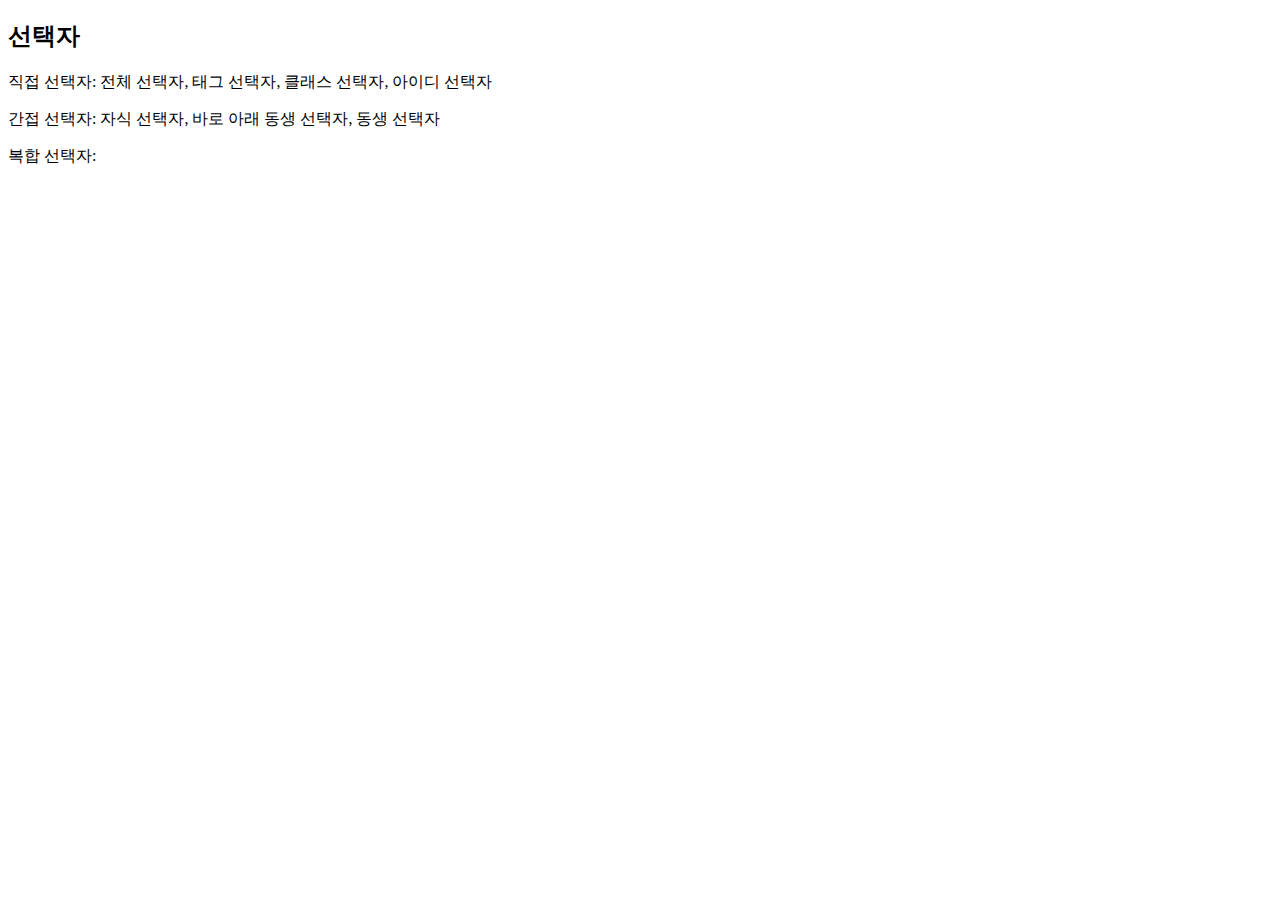
==== 02_선택자/index.html @ e6070bb4 "선택자" ====
<!DOCTYPE html>
<html lang="en">
  <head>
    <meta charset="UTF-8" />
    <meta name="viewport" content="width=device-width, initial-scale=1.0" />
    <title>02_선택자</title>
    <link rel="stylesheet" href="./css/style.css" />
  </head>
  <body>
    <div>
      <h2>선택자</h2>
      <p>직접 선택자: 전체 선택자, 태그 선택자, 클래스 선택자, 아이디 선택자</p>
      <p>간접 선택자: 자식 선택자, 바로 아래 동생 선택자, 동생 선택자</p>
      <p>복합 선택자:</p>
    </div>
  </body>
</html>
---- 02_선택자/css/style.css ----
@charset "utf-8";
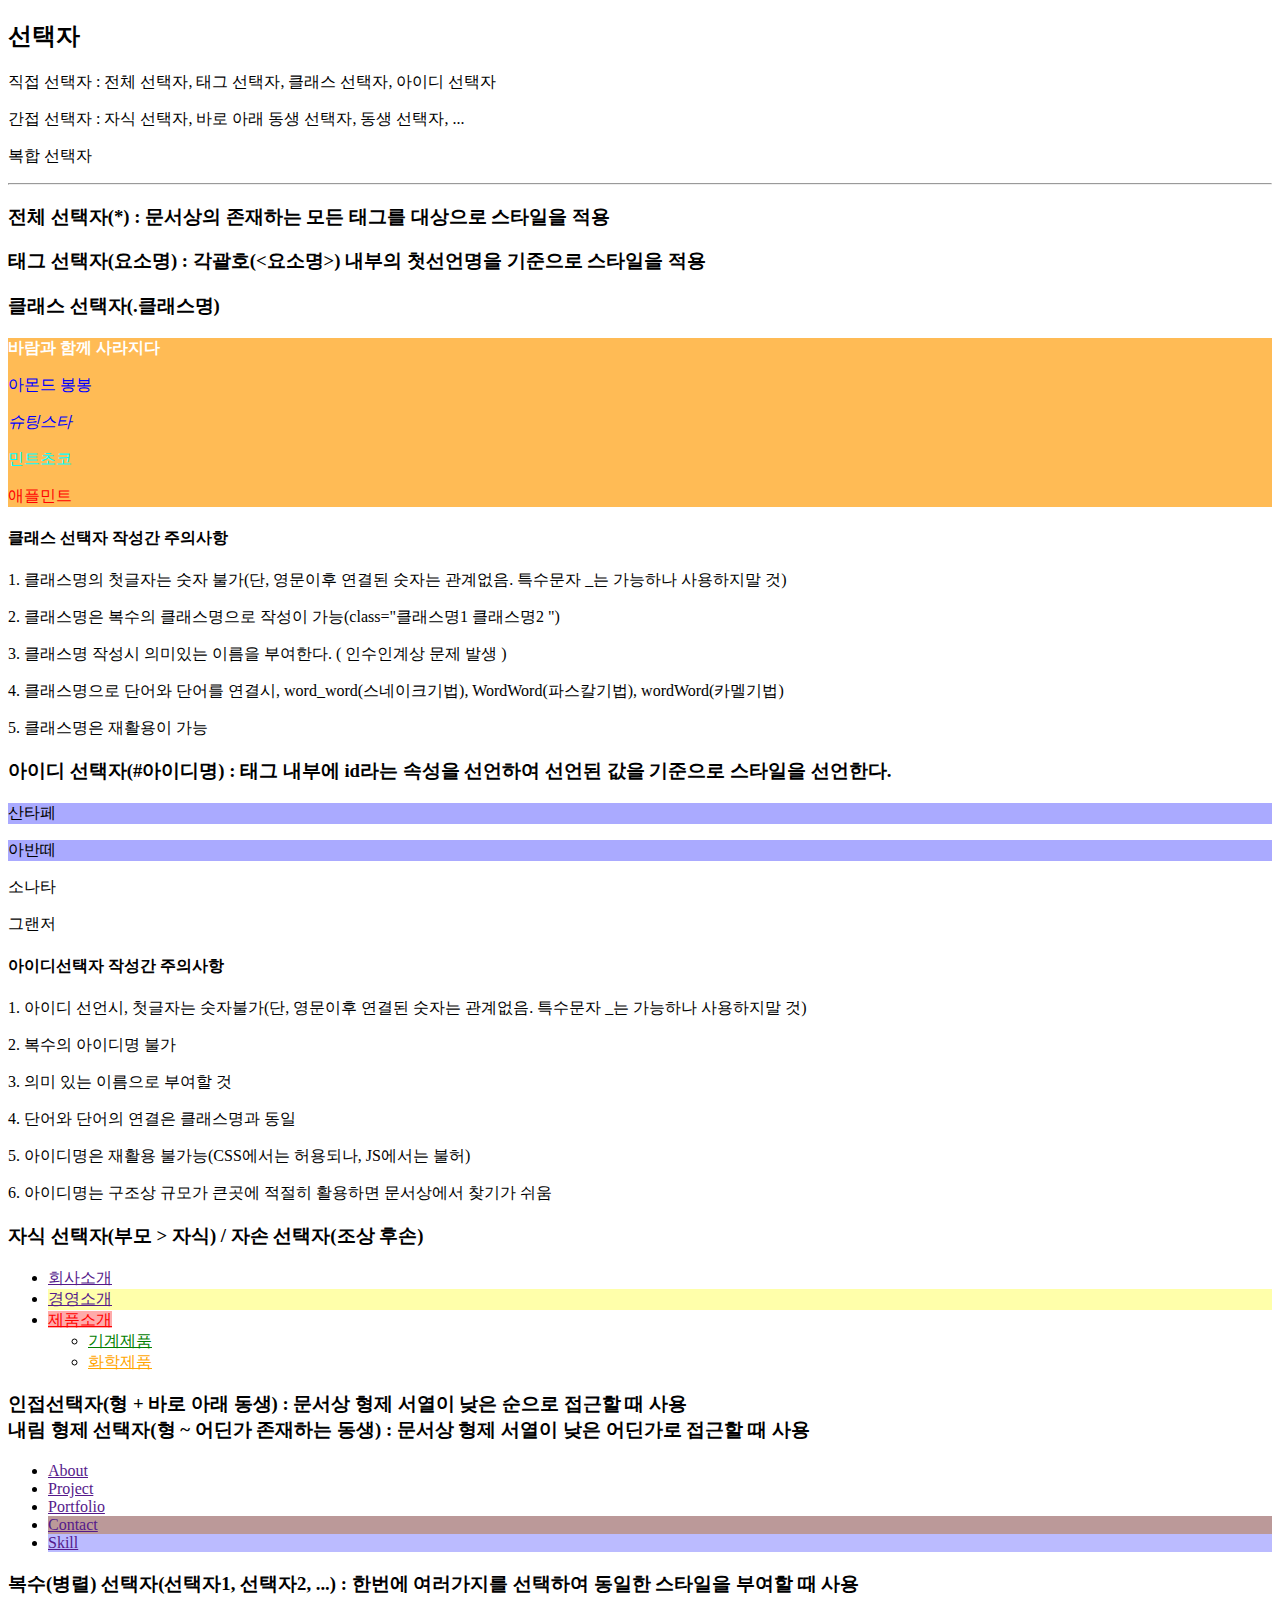
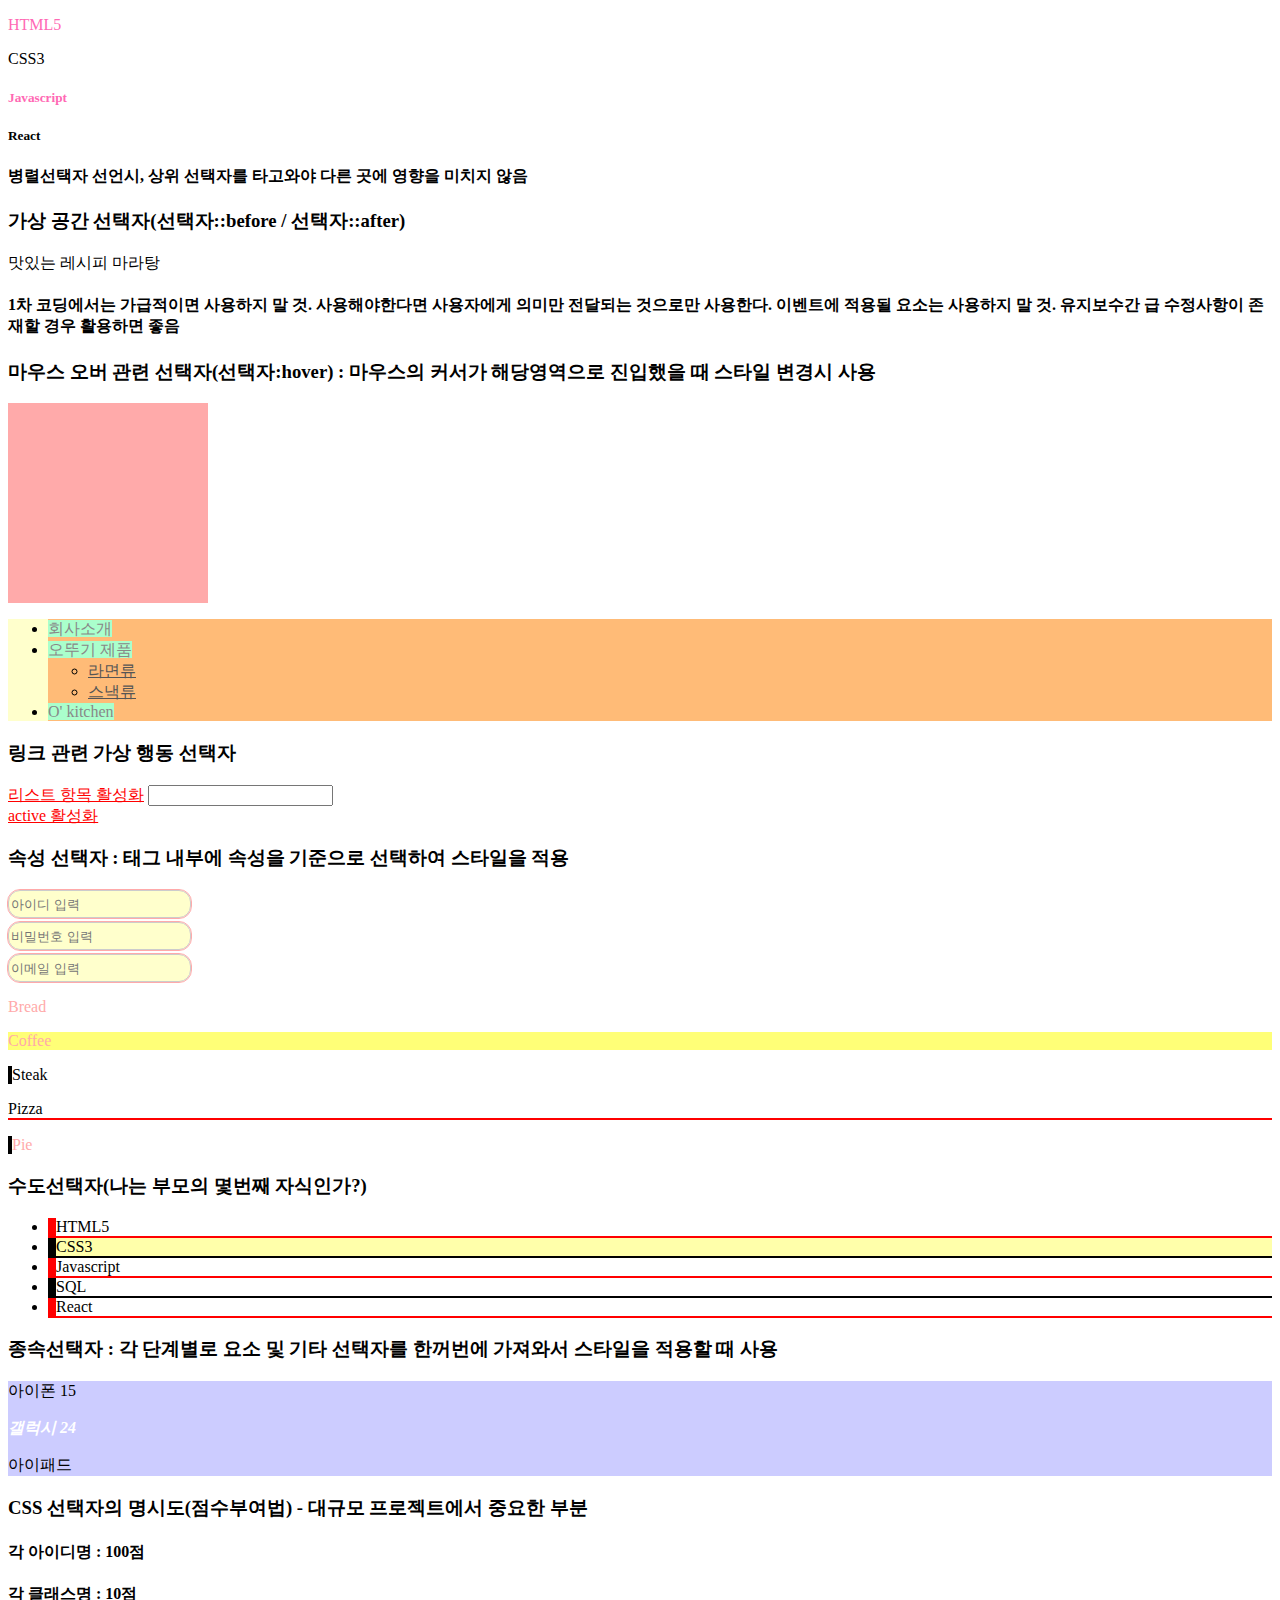
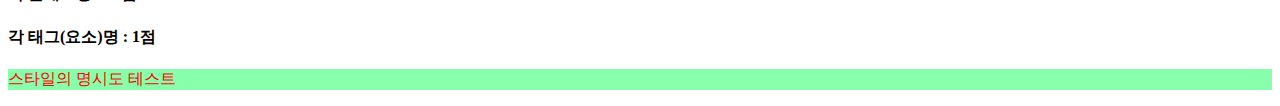
==== commit 4129962c: "240817" ====
--- a/02_선택자/index.html
+++ b/02_선택자/index.html
@@ -9,9 +9,212 @@
   <body>
     <div>
       <h2>선택자</h2>
-      <p>직접 선택자: 전체 선택자, 태그 선택자, 클래스 선택자, 아이디 선택자</p>
-      <p>간접 선택자: 자식 선택자, 바로 아래 동생 선택자, 동생 선택자</p>
-      <p>복합 선택자:</p>
+      <p>
+        직접 선택자 : 전체 선택자, 태그 선택자, 클래스 선택자, 아이디 선택자
+      </p>
+      <p>간접 선택자 : 자식 선택자, 바로 아래 동생 선택자, 동생 선택자, ...</p>
+      <p>복합 선택자</p>
+    </div>
+    <hr />
+    <h3>
+      전체 선택자(*) : 문서상의 존재하는 모든 태그를 대상으로 스타일을 적용
+    </h3>
+
+    <h3>
+      태그 선택자(요소명) : 각괄호(<요소명>) 내부의 첫선언명을 기준으로 스타일을
+      적용
+    </h3>
+
+    <h3>클래스 선택자(.클래스명)</h3>
+    <div class="class_selector">
+      <p class="cl_01 fav_ice">바람과 함께 사라지다</p>
+      <p class="cl_01">아몬드 봉봉</p>
+      <p class="cl_01 슈팅스타">슈팅스타</p>
+      <!-- <p class="1">민트초코</p> -->
+      <p class="a-1">민트초코</p>
+      <p class="_a">애플민트</p>
+    </div>
+    <h4>클래스 선택자 작성간 주의사항</h4>
+    <p>
+      1. 클래스명의 첫글자는 숫자 불가(단, 영문이후 연결된 숫자는 관계없음.
+      특수문자 _는 가능하나 사용하지말 것)
+    </p>
+    <p>
+      2. 클래스명은 복수의 클래스명으로 작성이 가능(class="클래스명1 클래스명2
+      ")
+    </p>
+    <p>3. 클래스명 작성시 의미있는 이름을 부여한다. ( 인수인계상 문제 발생 )</p>
+    <p>
+      4. 클래스명으로 단어와 단어를 연결시, word_word(스네이크기법),
+      WordWord(파스칼기법), wordWord(카멜기법)
+    </p>
+    <p>5. 클래스명은 재활용이 가능</p>
+
+    <h3>
+      아이디 선택자(#아이디명) : 태그 내부에 id라는 속성을 선언하여 선언된 값을
+      기준으로 스타일을 선언한다.
+    </h3>
+    <div class="id_selector">
+      <p id="txt_id">산타페</p>
+      <p id="txt_id">아반떼</p>
+      <p id="id_1 id_2">소나타</p>
+      <p id="1">그랜저</p>
+    </div>
+
+    <h4>아이디선택자 작성간 주의사항</h4>
+    <p>
+      1. 아이디 선언시, 첫글자는 숫자불가(단, 영문이후 연결된 숫자는 관계없음.
+      특수문자 _는 가능하나 사용하지말 것)
+    </p>
+    <p>2. 복수의 아이디명 불가</p>
+    <p>3. 의미 있는 이름으로 부여할 것</p>
+    <p>4. 단어와 단어의 연결은 클래스명과 동일</p>
+    <p>5. 아이디명은 재활용 불가능(CSS에서는 허용되나, JS에서는 불허)</p>
+    <p>
+      6. 아이디명는 구조상 규모가 큰곳에 적절히 활용하면 문서상에서 찾기가 쉬움
+    </p>
+
+    <h3>자식 선택자(부모 > 자식) / 자손 선택자(조상 후손)</h3>
+    <ul class="menu">
+      <li class="intro">
+        <a href="">회사소개</a>
+      </li>
+      <li class="biz">
+        <a href="">경영소개</a>
+      </li>
+      <li>
+        <a href="" class="product">제품소개</a>
+        <ul>
+          <li class="meca"><a href="">기계제품</a></li>
+          <li class="che"><a href="">화학제품</a></li>
+        </ul>
+      </li>
+    </ul>
+
+    <h3>
+      인접선택자(형 + 바로 아래 동생) : 문서상 형제 서열이 낮은 순으로 접근할 때
+      사용
+      <br />
+      내림 형제 선택자(형 ~ 어딘가 존재하는 동생) : 문서상 형제 서열이 낮은
+      어딘가로 접근할 때 사용
+    </h3>
+    <div class="brother_selector">
+      <ul>
+        <li>
+          <a href="">About</a>
+        </li>
+        <li class="cur_list">
+          <a href="">Project</a>
+        </li>
+        <li>
+          <a href="">Portfolio</a>
+        </li>
+        <li class="target_list">
+          <a href="">Contact</a>
+        </li>
+        <li class="target_list2">
+          <a href="">Skill</a>
+        </li>
+      </ul>
+    </div>
+
+    <h3>
+      복수(병렬) 선택자(선택자1, 선택자2, ...) : 한번에 여러가지를 선택하여
+      동일한 스타일을 부여할 때 사용
+    </h3>
+    <div class="several_selector">
+      <p>HTML5</p>
+      <span>CSS3</span>
+      <h5>Javascript</h5>
+    </div>
+    <h5>React</h5>
+    <h4>
+      병렬선택자 선언시, 상위 선택자를 타고와야 다른 곳에 영향을 미치지 않음
+    </h4>
+
+    <h3>가상 공간 선택자(선택자::before / 선택자::after)</h3>
+    <p class="virtual_space">레시피</p>
+    <h4>
+      1차 코딩에서는 가급적이면 사용하지 말 것. 사용해야한다면 사용자에게 의미만
+      전달되는 것으로만 사용한다. 이벤트에 적용될 요소는 사용하지 말 것.
+      유지보수간 급 수정사항이 존재할 경우 활용하면 좋음
+    </h4>
+
+    <h3>
+      마우스 오버 관련 선택자(선택자:hover) : 마우스의 커서가 해당영역으로
+      진입했을 때 스타일 변경시 사용
+    </h3>
+    <div class="change_bg"></div>
+
+    <ul class="com_menu">
+      <li>
+        <a href="">회사소개</a>
+      </li>
+      <li>
+        <a href="">오뚜기 제품</a>
+        <ul>
+          <li>
+            <a href="">라면류</a>
+          </li>
+          <li>
+            <a href="">스낵류</a>
+          </li>
+        </ul>
+      </li>
+      <li>
+        <a href="">O' kitchen</a>
+      </li>
+    </ul>
+
+    <h3>링크 관련 가상 행동 선택자</h3>
+    <a href="" class="a_focus">리스트 항목 활성화</a>
+    <input type="text" class="inputBx1" />
+    <br />
+    <a href="" class="a_active">active 활성화</a>
+
+    <h3>속성 선택자 : 태그 내부에 속성을 기준으로 선택하여 스타일을 적용</h3>
+    <div class="attribute_selector1">
+      <div><input type="text" placeholder="아이디 입력" /></div>
+      <div><input type="password" placeholder="비밀번호 입력" /></div>
+      <div><input type="email" placeholder="이메일 입력" /></div>
+    </div>
+
+    <div class="attribute_selector2">
+      <p class="dessert food">Bread</p>
+      <p class="food dessert tea">Coffee</p>
+      <p class="dish diet">Steak</p>
+      <p class="diet cheeze">Pizza</p>
+      <p class="dessert">Pie</p>
+    </div>
+
+    <h3>수도선택자(나는 부모의 몇번째 자식인가?)</h3>
+    <ul class="nth_selector">
+      <li>HTML5</li>
+      <li>CSS3</li>
+      <li>Javascript</li>
+      <li>SQL</li>
+      <li>React</li>
+    </ul>
+
+    <h3>
+      종속선택자 : 각 단계별로 요소 및 기타 선택자를 한꺼번에 가져와서 스타일을
+      적용할 때 사용
+    </h3>
+    <div class="contain_selector">
+      <p>아이폰 15</p>
+      <p class="myDevice">갤럭시 24</p>
+      <p>아이패드</p>
+    </div>
+
+    <h3>CSS 선택자의 명시도(점수부여법) - 대규모 프로젝트에서 중요한 부분</h3>
+    <h4>각 아이디명 : 100점</h4>
+    <h4>각 클래스명 : 10점</h4>
+    <h4>각 태그(요소)명 : 1점</h4>
+
+    <div id="section">
+      <div class="part">
+        <p id="txt_test" class="txt_cont">스타일의 명시도 테스트</p>
+      </div>
     </div>
   </body>
 </html>
--- a/02_선택자/css/style.css
+++ b/02_선택자/css/style.css
@@ -1 +1,227 @@
-@charset "utf-8";+@charset "utf-8";
+
+/* 전체 선택자 */
+/* * {color: orange;} */
+
+/* 태그 선택자 */
+/* h3{color: #0f0} */
+
+/* 클래스 선택자 */
+.class_selector {
+  background-color: #fb5;
+}
+.cl_01 {
+  color: #00f;
+}
+.fav_ice {
+  color: #fff;
+  font-weight: bold;
+}
+.슈팅스타 {
+  font-style: italic;
+}
+/* .1 {
+  color: red;
+} */
+.a-1 {
+  color: aqua;
+}
+._a {
+  color: red;
+}
+
+/* 아이디 선택자 */
+#txt_id {
+  background-color: #aaf;
+}
+#id_1 {
+  background-color: #afa;
+}
+#1 {
+  background-color: #faa;
+}
+
+/* 자식 선택자(부모 > 자식) */
+.menu > .biz {
+  background-color: #ffa;
+}
+.menu > li > ul > .meca > a {
+  color: green;
+}
+
+/* 자손 선택자(조상 후손) */
+.menu .product {
+  color: red;
+  background-color: #faa;
+}
+.menu .che a {
+  color: orange;
+}
+
+/* 인접선택자(형 + 바로 아래 동생) */
+.cur_list + li + .target_list {
+  background-color: #b99;
+}
+/* .cur_list - li {
+  background-color: #bb0;
+} */
+
+/* 내림 형제 선택자(형 ~ 어딘가 존재하는 동생) */
+.cur_list ~ .target_list2 {
+  background-color: #bbf;
+}
+
+/* 복수(병렬) 선택자(선택자1, 선택자2, ...) */
+.several_selector p,
+.several_selector h5 {
+  color: hotpink;
+}
+
+/* 가상 공간 선택자(선택자::before / 선택자::after) */
+.virtual_space::before {
+  content: "맛있는 ";
+}
+.virtual_space::after {
+  content: " 마라탕";
+}
+
+/* 마우스 오버 관련 선택자(선택자:hover) */
+.change_bg {
+  width: 200px;
+  height: 200px;
+  background-color: #faa;
+  /* transition: background-color 1s, width 1s; */
+  /* transition: all 1s; */
+  transition: 1s;
+}
+.change_bg:hover {
+  width: 100px;
+  background-color: #ffa;
+}
+
+.com_menu {
+  background-color: #ffc;
+}
+.com_menu > li {
+  background-color: #fb7;
+}
+.com_menu > li > a {
+  color: #888;
+  text-decoration: none;
+  background-color: #afc;
+}
+.com_menu > li:hover > a {
+  color: #f00;
+}
+.com_menu > li > ul > li > a {
+  color: #555;
+}
+.com_menu > li > ul > li:hover > a {
+  color: hotpink;
+}
+
+/* 링크 관련 가상 행동 선택자 */
+.a_focus {
+  color: red;
+}
+.a_focus:focus {
+  color: orange;
+}
+.inputBx1 {
+}
+.inputBx1:focus {
+  background-color: #acf;
+}
+.a_active {
+  color: red;
+}
+.a_active:active {
+  color: orange;
+}
+
+/* 속성 선택자 */
+.attribute_selector1 > div {
+  margin-bottom: 4px;
+}
+.attribute_selector1 [type] {
+  background-color: #ffc;
+  border: 1px solid #ccc;
+  height: 24px;
+  border-radius: 12px;
+  outline: 1px solid #faa;
+}
+.attribute_selector1 [type="password"] {
+  color: blue;
+}
+/*
+속성명^="연속된 글자" ==> 지목한 속성명의 값 중에서 연속된 글자로 시작하는 것만 선택
+
+속성명$="연속된 글자" ==> 지목한 속성명의 값 중에서 연속된 글자로 종료되는 것만 선택
+
+속성명*="연속된 글자" ==> 지목한 속성명의 값 중에서 연속된 글자가 포함된 것만 선택 
+*/
+
+.attribute_selector2 [class*="dessert"] {
+  color: #faa;
+}
+.attribute_selector2 [class*="od "] {
+  background-color: #ff7;
+}
+.attribute_selector2 [class^="die"] {
+  border-bottom: 2px solid red;
+}
+.attribute_selector2 [class$="t"] {
+  border-left: 4px solid #000;
+}
+
+/* 수도선택자 */
+.nth_selector li:nth-child(2) {
+  background-color: #ffa;
+}
+.nth_selector li:nth-child(2n) {
+  border-left: 8px solid #000;
+}
+.nth_selector li:nth-child(2n-1) {
+  border-left: 8px solid #f00;
+}
+.nth_selector li:nth-child(even) {
+  border-bottom: 2px solid #000;
+}
+.nth_selector li:nth-child(odd) {
+  border-bottom: 2px solid #f00;
+}
+
+/* 종속선택자 */
+div.contain_selector {
+  background-color: #ccf;
+}
+div.contain_selector p.myDevice {
+  color: #fff;
+}
+div.contain_selector p[class*="De"] {
+  font-weight: bold;
+  font-style: italic;
+}
+
+/* CSS 선택자의 명시도(점수부여법) */
+div#section div.part .txt_cont {
+  color: red;
+}
+/* 1+100+1+10+10 = 122 */
+div#section .part .txt_cont {
+  color: blue;
+}
+/* 1+100+10+10 = 121 */
+
+#section .txt_cont {
+  background-color: #f99;
+  /* 100 + 10 = 110 */
+}
+div .part #txt_test {
+  background-color: #8fa;
+  /* 1 + 10 + 100 = 111  */
+}
+div#section div p {
+  background-color: #f70;
+  /* 1 + 100 + 1 + 1 = 103 */
+}
